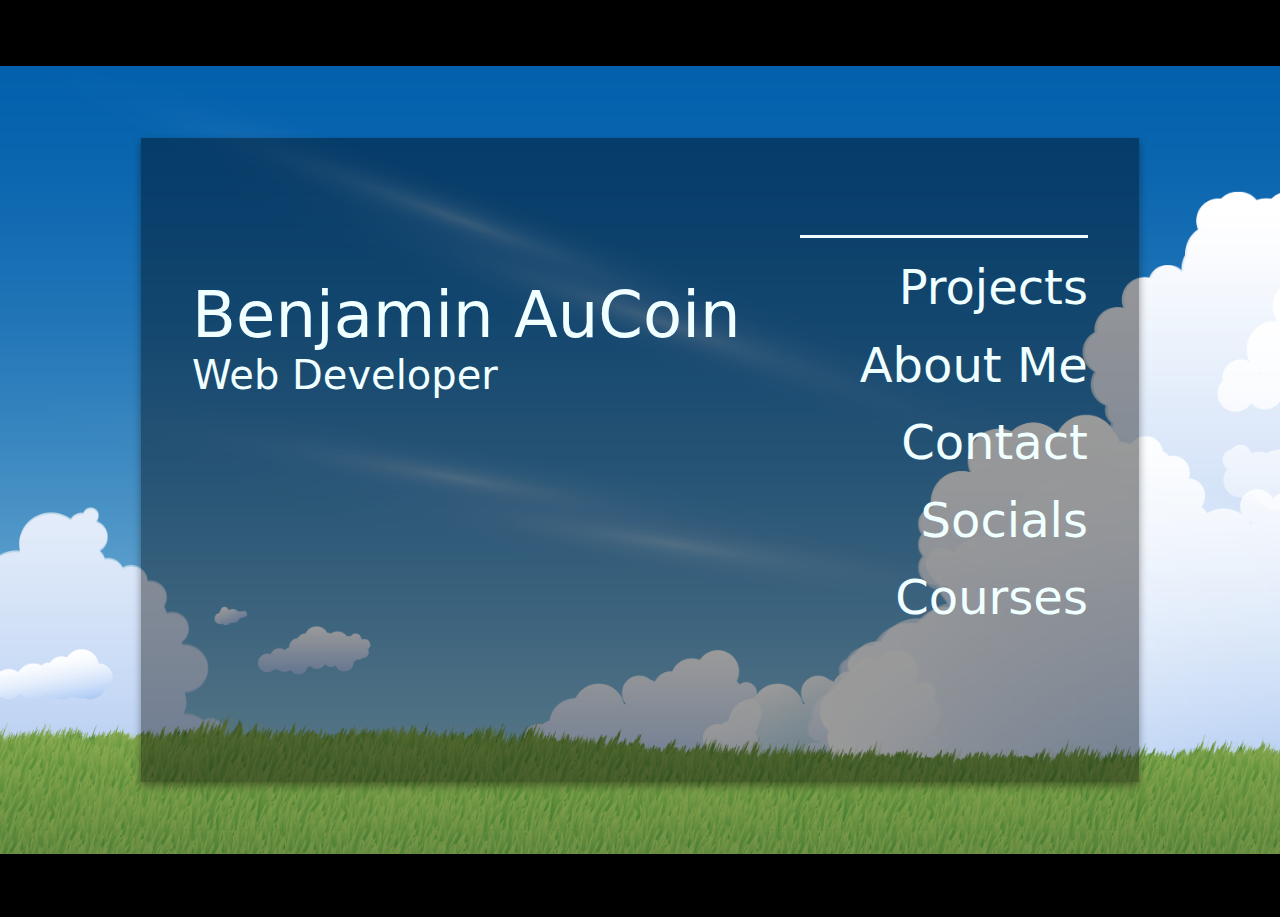
==== Index.html @ fd60129b "initial commit" ====
<!DOCTYPE html>
<html lang="en">
<head>
    <meta charset="UTF-8">
    <meta name="viewport" content="width=device-width, initial-scale=1.0">
    <meta name="author" content="Benjamin AuCoin">
    <meta name="email" content="benjamin.aucoin1@gmail.com">
    <title>Home</title>
    <link rel="stylesheet"  type="text/css" href="styles.css">
    <link rel="stylesheet"  type="text/css" href="animations.css">
    <link rel="stylesheet"  type="text/css" href="stylesHome.css">

</head>
<body class="noscroll backgroundSky">

    <div class="headerBlank"> </div>
        <div class="container">
        <div class="hometitle homeflxChild">
            <h1 class="white mainfont title">Benjamin AuCoin</h1>
            <h2 class="white mainfont subheading">Web Developer</h2> 
        </div>   
        <div class="homenav alignright homeflxChild">
            <div class="sibling-fade">
                <!-- Sibling fade effect by Shaw https://codepen.io/shshaw -->
            <h1 id="projectsHeader"><a href="" class="white mainfont nav ">Projects</a></h1>
            <h1><a href="Generic.html" class="white mainfont nav">About Me</a></h1>
            <h1><a href="" class="white mainfont nav">Contact</a></h1>
            <h1><a href="" class="white mainfont nav">Socials</a></h1>
            <h1><a href="Courses.html" class="white mainfont nav">Courses</a></h1>
            </div>
        </div> 
        </div>
    <div class="footerBlank"></div>
    <script src="Scripts.js"></script>

</body>
</html>
---- styles.css ----
:root {
    --jet : #2C302E;
    --jet-transparent: #00000065 ;
    --green: #DFF514;
    --blue: #0079C0;
    --white: #F0FFFF;
    --black: #000000;
    --row1:7vh ; 
 --row2: 8vh;
 --defaultBackground:"/images/defaultSky.png";
 
}

/* https://www.w3schools.com/howto/howto_css_hide_scrollbars.asp*/
/* Hide scrollbar for Chrome, Safari and Opera */
.noscroll::-webkit-scrollbar {
    display: none;
  }
  
  /* Hide scrollbar for IE, Edge and Firefox */
  .noscroll {
    -ms-overflow-style: none;  /* IE and Edge */
    scrollbar-width: none;  /* Firefox */
  }
html{
    height: 100%;
}
body{
    margin: 0px;
    padding: 0px;
    background-position: center;    
    background-attachment: fixed;
    background-repeat: no-repeat;
    background-size: cover;
    align-content: center;
   height:100%;   
}

.footerBlank{
    background-color: var(--black);
    height: 7vh;
    
    bottom:0%;
    
    width: 100%;
}

.container{
    background-color: var(--jet-transparent);
    margin: var(--row2) 11vw;
    
    padding: 10.8vh 4.01vw;
    min-height: 50vh;
    display: flex;
    justify-content: center;
    flex-wrap: wrap;
    box-shadow: 0 4px 8px 0.3px var(--jet-transparent) ;

    
}

.bottom{
    position: fixed;
   bottom: 0px;
}

.white{
    color:var(--white);
}

.title{
    
    font-size: 4em;
    margin-bottom: 0;
}

.headerFont{
    font-size: 16pt;
}

.subheading{
    font-size: 30pt;
    margin-top: 0;
}
.mainfont{
    font-family: "Segoe UI", "Frutiger", "Frutiger Linotype", "Dejavu Sans", "Helvetica Neue", "Arial", "sans-serif";
    
    opacity: 100%;
    font-weight:390;
    text-decoration:none;
}

.alignright{
    text-align: right;
}
---- animations.css ----
.backgroundSky{
    background-image: url("/images/defaultSky.png");
}

.backgroundWireframes{
    
    /*change to animation between the two images that triggers when this class is applied*/
    background-image: url("/images/WireframeSky.png");
    animation-name: toWires;
  animation-duration: 0.5s;
  animation-direction: alternate;
  animation-timing-function: linear;
  animation-iteration-count: 1;
}

.backgroundReturnToSky{
    background-image: url("/images/defaultSky.png");
    animation-name: fromWires;
  animation-duration: 0.5s;
  animation-direction: alternate;
  animation-timing-function: linear;
  animation-iteration-count: 1;
}

@keyframes toWires {
    0% {
        background-image: url("/images/defaultSky.png");
    }
    100%{
        background-image: url("/images/WireframeSky.png");
    }
}

@keyframes fromWires {
    0% {
        background-image: url("/images/WireframeSky.png");
    }
    100%{
        background-image: url("/images/defaultSky.png");
    }
}


/* SIBLING FADE BY https://codepen.io/shshaw

/* SIBLING FADE: fade out siblings around a hovered item */

.sibling-fade { visibility: hidden; }
/* Prevents :hover from triggering in the gaps between items */

.sibling-fade > * { visibility: visible; }
/* Brings the child items back in, even though the parent is `hidden` */

.sibling-fade > * { transition: opacity 150ms linear 100ms, transform 150ms ease-in-out 100ms; }
/* Makes the fades smooth with a slight delay to prevent jumps as the mouse moves between items */

.sibling-fade:hover > * { opacity: 0.4; transform: scale(0.9); }
/* Fade out all items when the parent is hovered */

.sibling-fade > *:hover { opacity: 1; transform: scale(1); transition-delay: 0ms, 0ms; }
---- stylesHome.css ----
:root {
    --jet : #2C302E;
    --jet-transparent: #00000065 ;
    --green: #DFF514;
    --blue: #0079C0;
    --white: #F0FFFF;
    --black: #000000;
    --row1:7vh ; 
 --row2: 8vh;
 
}


.headerBlank{
    background-color: var(--black);
    height: 65.578px;
    width: 100%;
    
}


.homenav{
    border-top-style: solid;
    border-color: var(--white);
 }
 
 .homeflxChild{
 
     flex-grow: 1;
 }

 .nav{
    
    font-size: 1.5em;
    margin-bottom: 0;
}
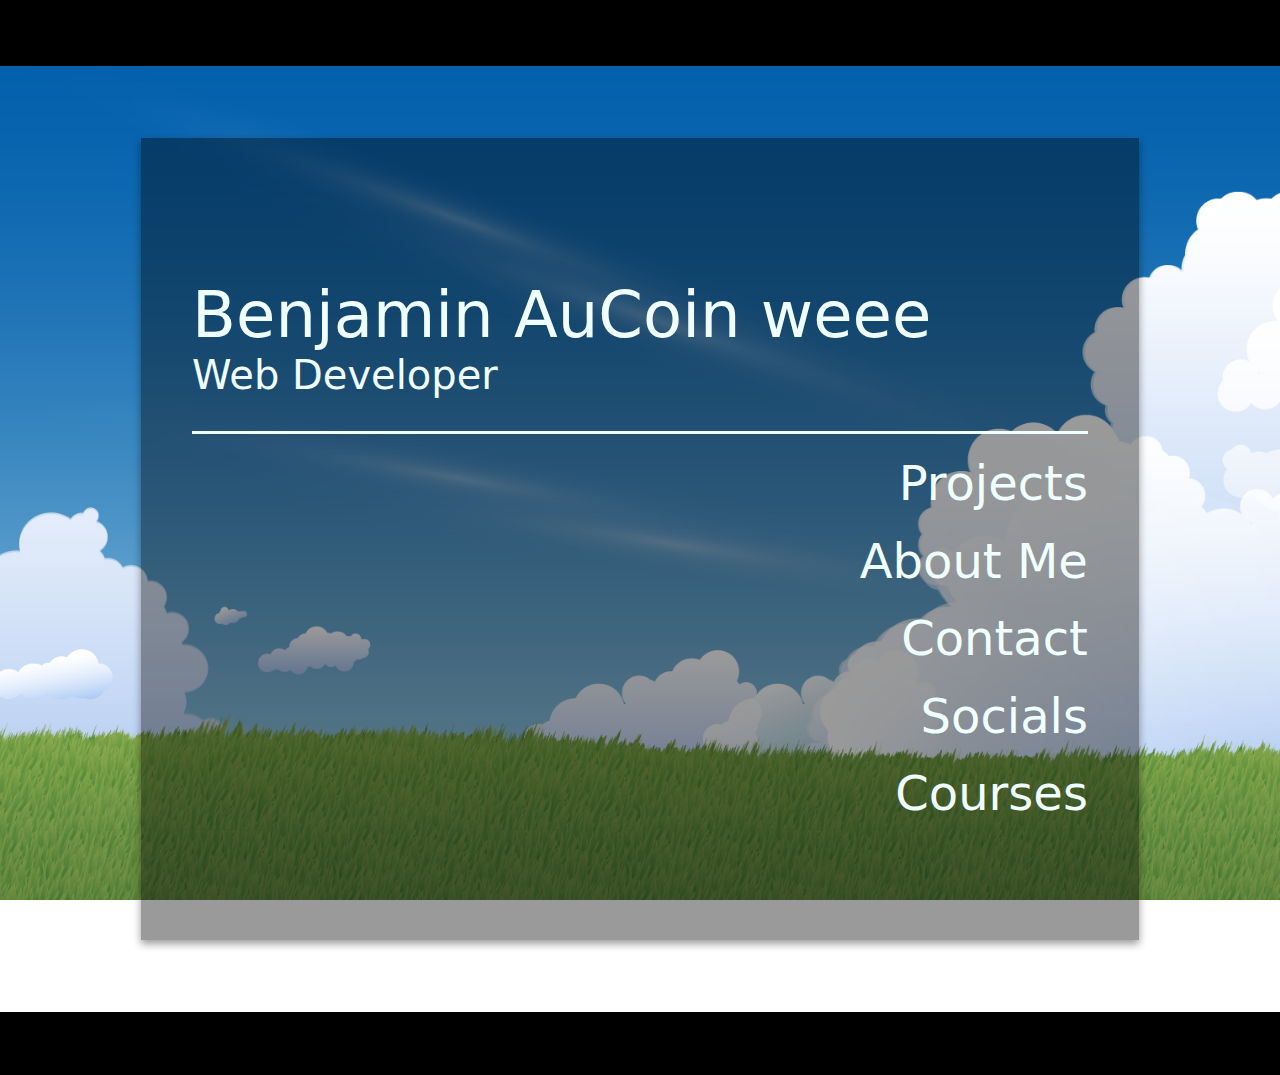
==== commit 3f4f009c: "test" ====
--- a/Index.html
+++ b/Index.html
@@ -16,7 +16,7 @@
     <div class="headerBlank"> </div>
         <div class="container">
         <div class="hometitle homeflxChild">
-            <h1 class="white mainfont title">Benjamin AuCoin</h1>
+            <h1 class="white mainfont title">Benjamin AuCoin weee</h1>
             <h2 class="white mainfont subheading">Web Developer</h2> 
         </div>   
         <div class="homenav alignright homeflxChild">
